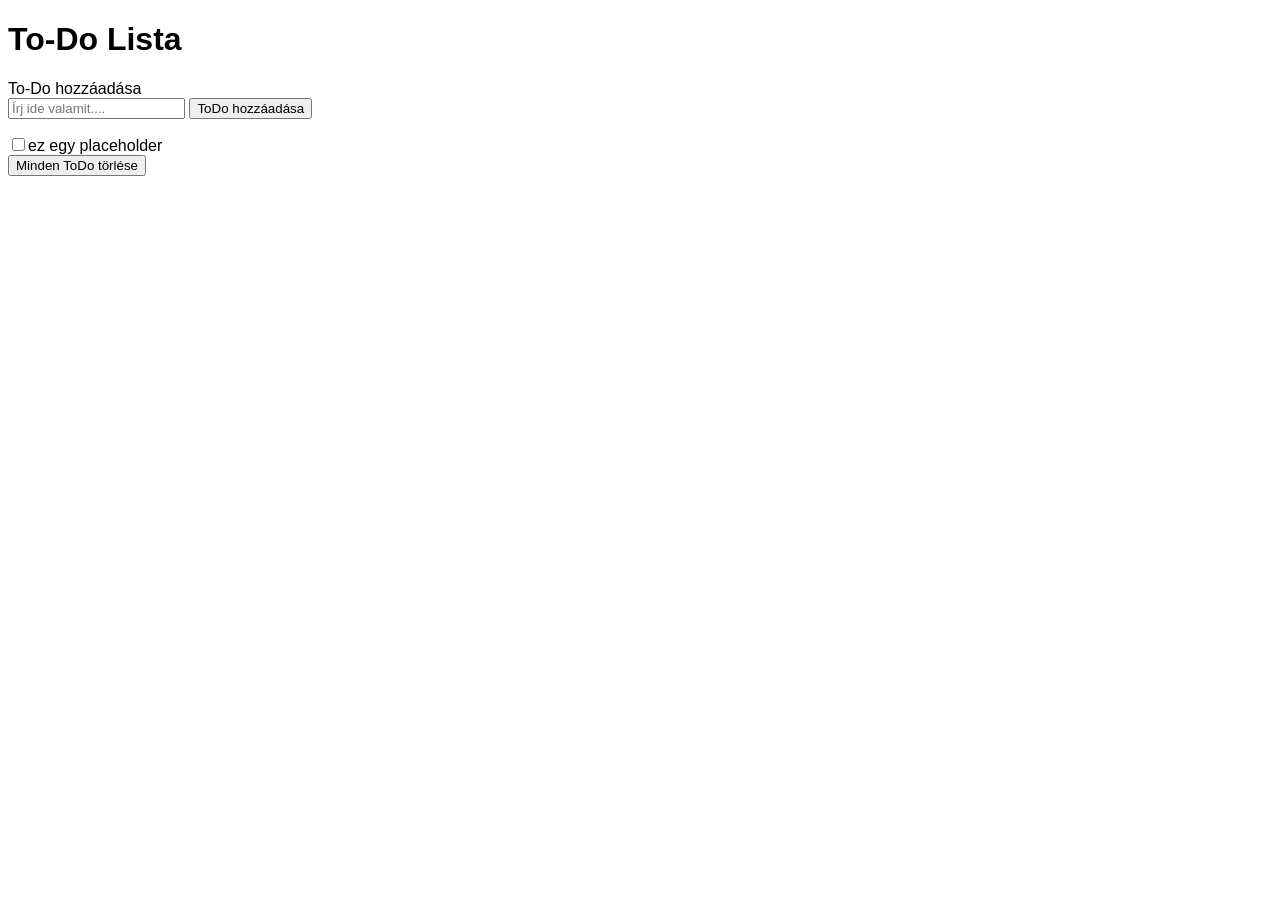
==== Frontend/index.html @ 19a51d6b "basic needs added" ====
<!DOCTYPE html>
<html lang="en">
<head>
    <meta charset="UTF-8">
    <meta name="viewport" content="width=device-width, initial-scale=1.0">
    <link rel="stylesheet" href="index.css">
    <title>AFP 2026 - Todo Lista</title>
</head>
<body>
    <div class="title-box">
        <h1>To-Do Lista
        </h1>
    </div>
    <div class="input-part">
        <label for="ToDoListaLabel">To-Do hozzáadása</label>
        <br>
        <input type="text" id="toDoInput" placeholder="Írj ide valamit...." required>
        <button>ToDo hozzáadása</button>
    </div>
    <div class="ToDoLoad">
        <ul id="toDoRender"></ul>
        <input type="checkbox" name="add" id="placeholder">ez egy placeholder
    </div>
    <div class="RemoveAll">
        <button>Minden ToDo törlése</button>
    </div>
</body>
</html>
---- Frontend/index.css ----
body{
    font-family: 'Segoe UI', Tahoma, Geneva, Verdana, sans-serif;
}
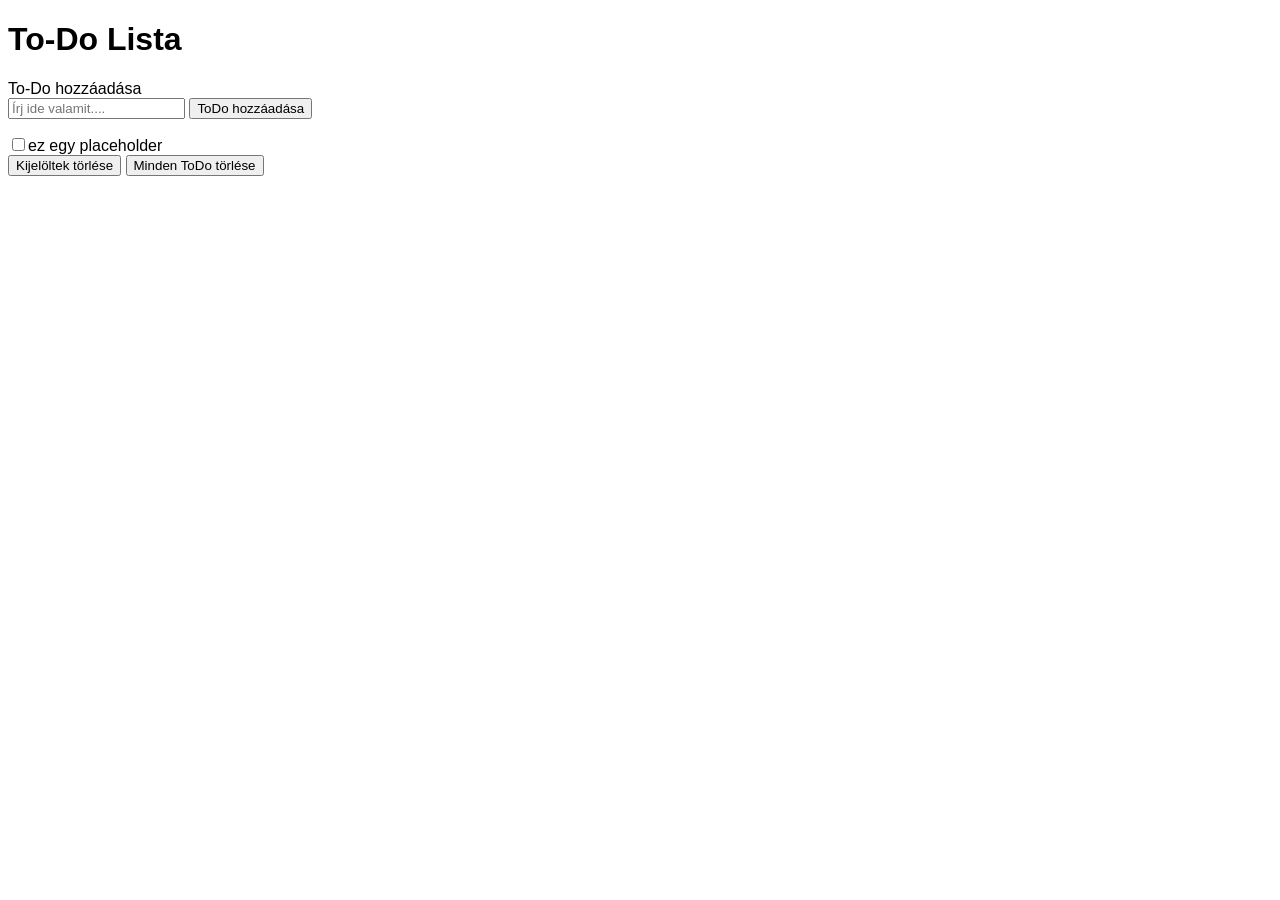
==== commit e3545543: "HTML updatek" ====
--- a/Frontend/index.html
+++ b/Frontend/index.html
@@ -21,7 +21,8 @@
         <ul id="toDoRender"></ul>
         <input type="checkbox" name="add" id="placeholder">ez egy placeholder
     </div>
-    <div class="RemoveAll">
+    <div class="RemoveToDos">
+        <button>Kijelöltek törlése</button>
         <button>Minden ToDo törlése</button>
     </div>
 </body>
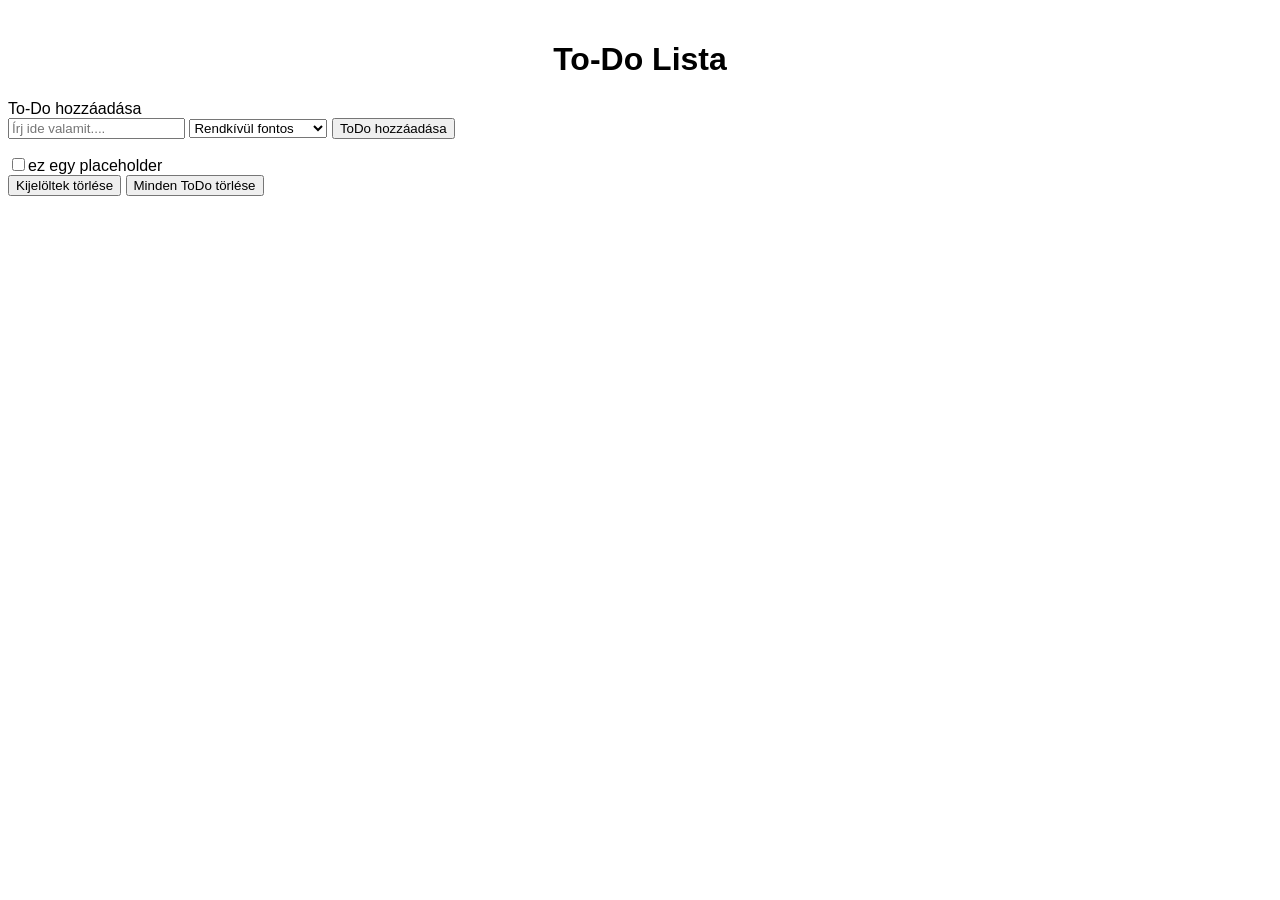
==== commit e2b80900: "Egyéb változások" ====
--- a/Frontend/index.html
+++ b/Frontend/index.html
@@ -15,6 +15,13 @@
         <label for="ToDoListaLabel">To-Do hozzáadása</label>
         <br>
         <input type="text" id="toDoInput" placeholder="Írj ide valamit...." required>
+        <select id="fontossagi">
+            <option value="5">Rendkívül fontos</option>
+            <option value="4">Nagyon fontos</option>
+            <option value="3">Fontos</option>
+            <option value="2">Nem annyira fontos</option>
+            <option value="1">hanyatló</option>
+        </select>
         <button>ToDo hozzáadása</button>
     </div>
     <div class="ToDoLoad">
--- a/Frontend/index.css
+++ b/Frontend/index.css
@@ -1,3 +1,10 @@
 body{
     font-family: 'Segoe UI', Tahoma, Geneva, Verdana, sans-serif;
+}
+
+.title-box{
+    display: flex;
+    justify-content: center;
+    align-items: center;
+    margin-top: 20px;
 }
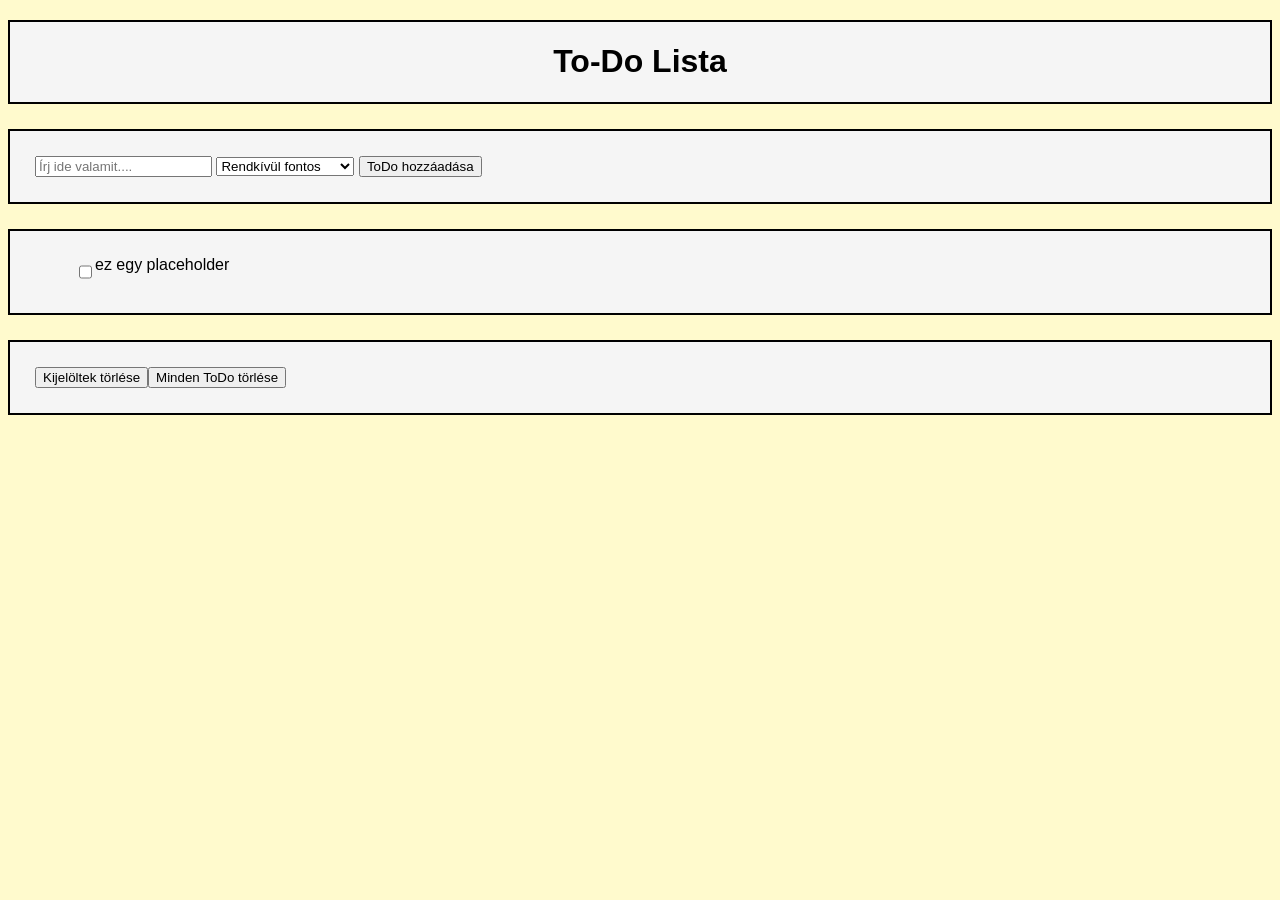
==== commit 127ea801: "HTML és CSS módosítások (ideiglenes CSS design egyenlőre..)" ====
--- a/Frontend/index.html
+++ b/Frontend/index.html
@@ -11,9 +11,7 @@
         <h1>To-Do Lista
         </h1>
     </div>
-    <div class="input-part">
-        <label for="ToDoListaLabel">To-Do hozzáadása</label>
-        <br>
+    <div class="input-box">
         <input type="text" id="toDoInput" placeholder="Írj ide valamit...." required>
         <select id="fontossagi">
             <option value="5">Rendkívül fontos</option>
--- a/Frontend/index.css
+++ b/Frontend/index.css
@@ -1,5 +1,6 @@
 body{
     font-family: 'Segoe UI', Tahoma, Geneva, Verdana, sans-serif;
+    background-color:rgb(255, 250, 205);
 }
 
 .title-box{
@@ -7,4 +8,32 @@
     justify-content: center;
     align-items: center;
     margin-top: 20px;
+    border: 2px solid black;
+    background-color: whitesmoke;
+}
+
+.input-box{
+    display: block;
+    justify-content: center;
+    align-items: center;
+    margin-top: 25px;
+    padding: 25px;
+    border: 2px solid black;
+    background-color: whitesmoke;
+}
+
+.ToDoLoad{
+    display: flex;
+    margin-top: 25px;
+    padding: 25px;
+    border: 2px solid black;
+    background-color: whitesmoke;
+}
+
+.RemoveToDos{
+    display: flex;
+    margin-top: 25px;
+    padding: 25px;
+    border: 2px solid black;
+    background-color: whitesmoke;
 }
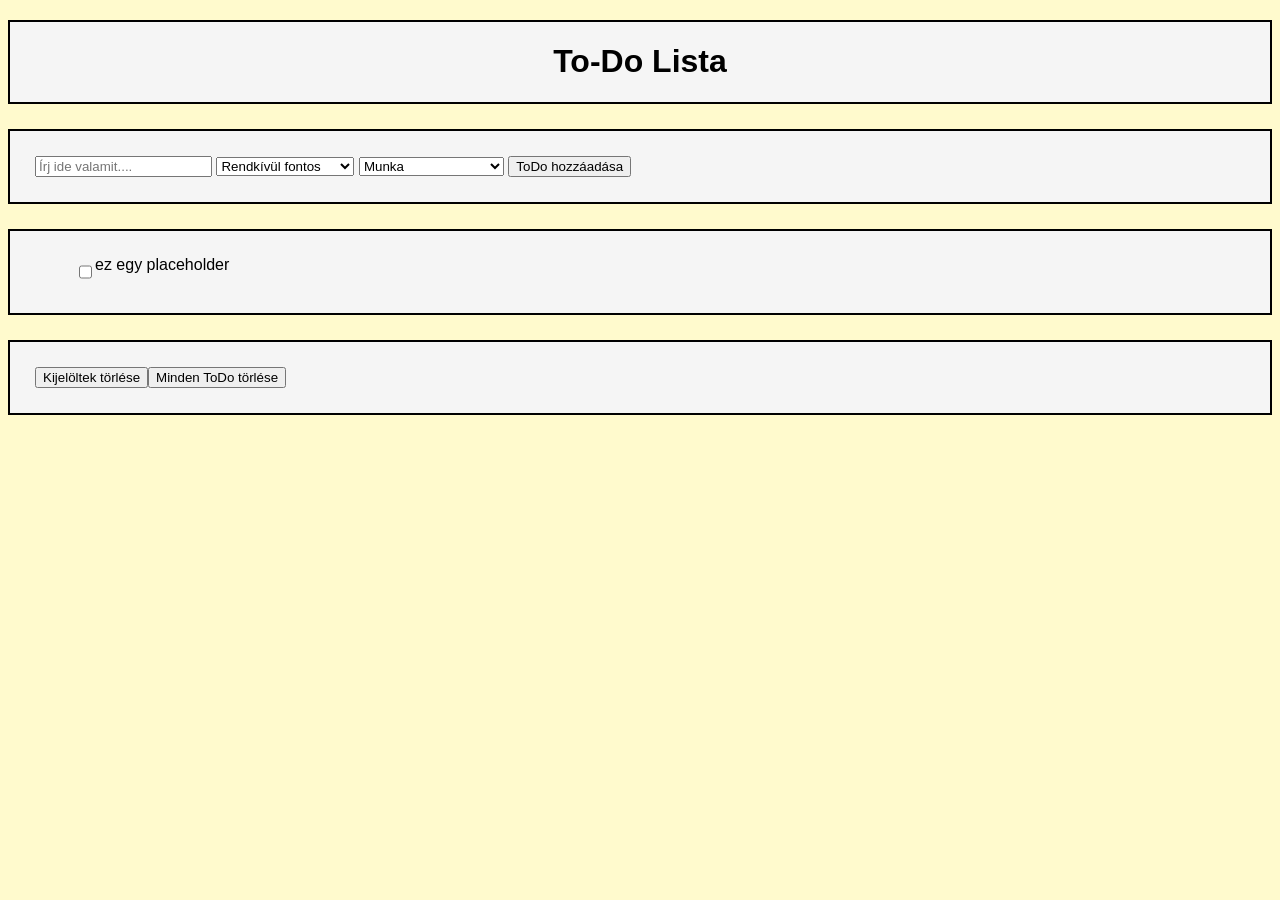
==== commit d2db54df: "HTML: kategória választás" ====
--- a/Frontend/index.html
+++ b/Frontend/index.html
@@ -20,6 +20,12 @@
             <option value="2">Nem annyira fontos</option>
             <option value="1">hanyatló</option>
         </select>
+        <select id="category">
+            <option value="1">Munka</option>
+            <option value="2">Otthon</option>
+            <option value="3">Iskola, egyetem, stb.</option>
+            <option value="4">Egyéb</option>
+        </select>
         <button>ToDo hozzáadása</button>
     </div>
     <div class="ToDoLoad">
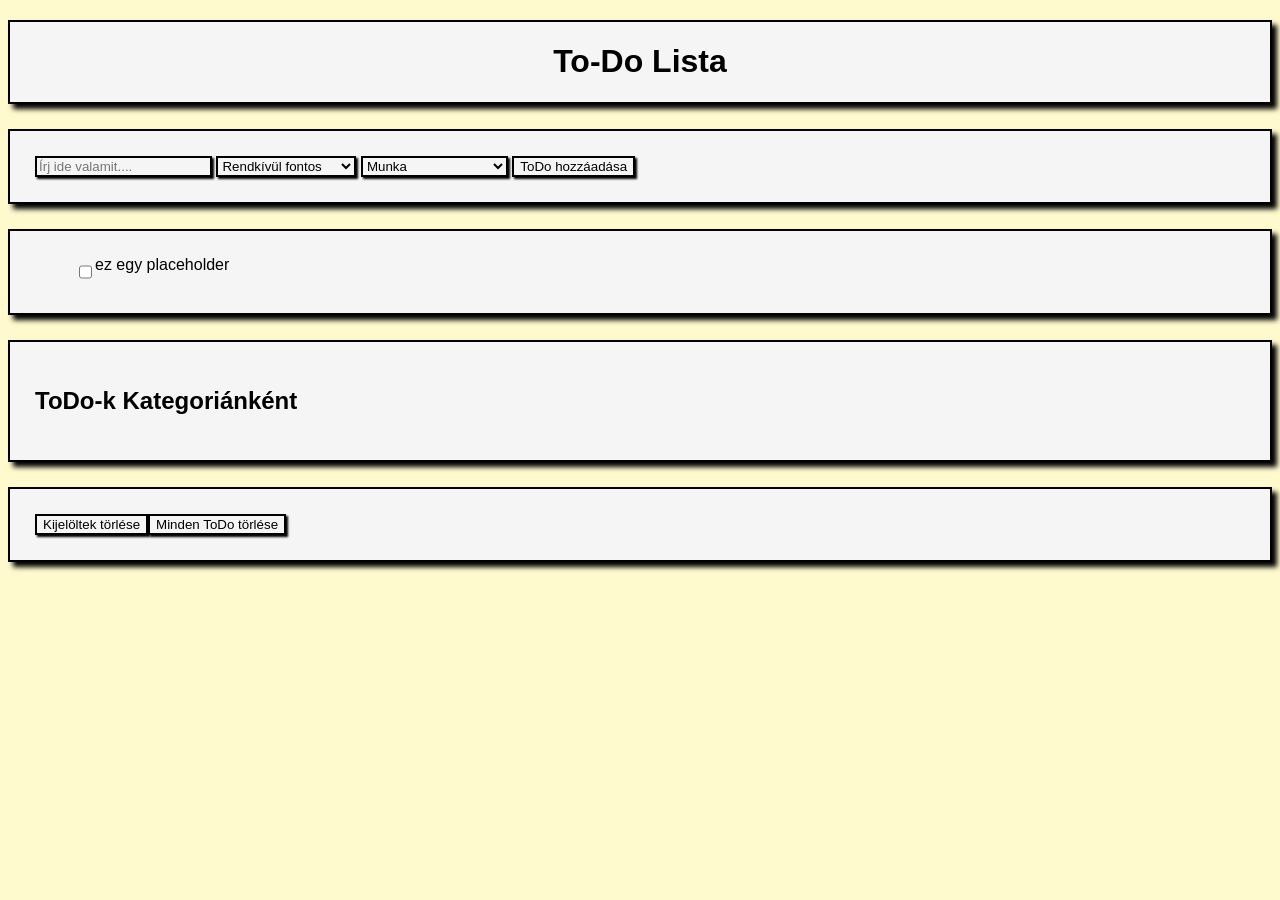
==== commit a611793e: "HTML/CSS módosítások" ====
--- a/Frontend/index.html
+++ b/Frontend/index.html
@@ -12,13 +12,13 @@
         </h1>
     </div>
     <div class="input-box">
-        <input type="text" id="toDoInput" placeholder="Írj ide valamit...." required>
-        <select id="fontossagi">
+        <input type="text" id="toDoInput" class="toDoInputBox" placeholder="Írj ide valamit...." required>
+        <select id="fontossagi" class="fontossagi">
             <option value="5">Rendkívül fontos</option>
             <option value="4">Nagyon fontos</option>
             <option value="3">Fontos</option>
             <option value="2">Nem annyira fontos</option>
-            <option value="1">hanyatló</option>
+            <option value="1">Hanyatló</option>
         </select>
         <select id="category">
             <option value="1">Munka</option>
@@ -32,6 +32,9 @@
         <ul id="toDoRender"></ul>
         <input type="checkbox" name="add" id="placeholder">ez egy placeholder
     </div>
+    <div class="ToDosByCategory">
+        <h2>ToDo-k Kategoriánként</h2>
+    </div>
     <div class="RemoveToDos">
         <button>Kijelöltek törlése</button>
         <button>Minden ToDo törlése</button>
--- a/Frontend/index.css
+++ b/Frontend/index.css
@@ -9,6 +9,7 @@
     align-items: center;
     margin-top: 20px;
     border: 2px solid black;
+    box-shadow: 5px 5px 5px black;
     background-color: whitesmoke;
 }
 
@@ -19,6 +20,7 @@
     margin-top: 25px;
     padding: 25px;
     border: 2px solid black;
+    box-shadow: 5px 5px 5px black;
     background-color: whitesmoke;
 }
 
@@ -27,6 +29,7 @@
     margin-top: 25px;
     padding: 25px;
     border: 2px solid black;
+    box-shadow: 5px 5px 5px black;
     background-color: whitesmoke;
 }
 
@@ -35,5 +38,36 @@
     margin-top: 25px;
     padding: 25px;
     border: 2px solid black;
+    box-shadow: 5px 5px 5px black;
+    background-color: whitesmoke;
+}
+
+.ToDosByCategory{
+    display: flex;
+    margin-top: 25px;
+    padding: 25px;
+    border: 2px solid black;
+    box-shadow: 5px 5px 5px black;
+    background-color: whitesmoke;
+}
+
+button{
+    justify-content: center;
+    border: 2px solid black;
+    box-shadow: 2px 2px 2px black;
+    background-color: whitesmoke;
+}
+
+select{
+    justify-content: center;
+    border: 2px solid black;
+    box-shadow: 2px 2px 2px black;
+    background-color: whitesmoke;
+}
+
+.toDoInputBox{
+    justify-content: center;
+    border: 2px solid black;
+    box-shadow: 2px 2px 2px black;
     background-color: whitesmoke;
 }
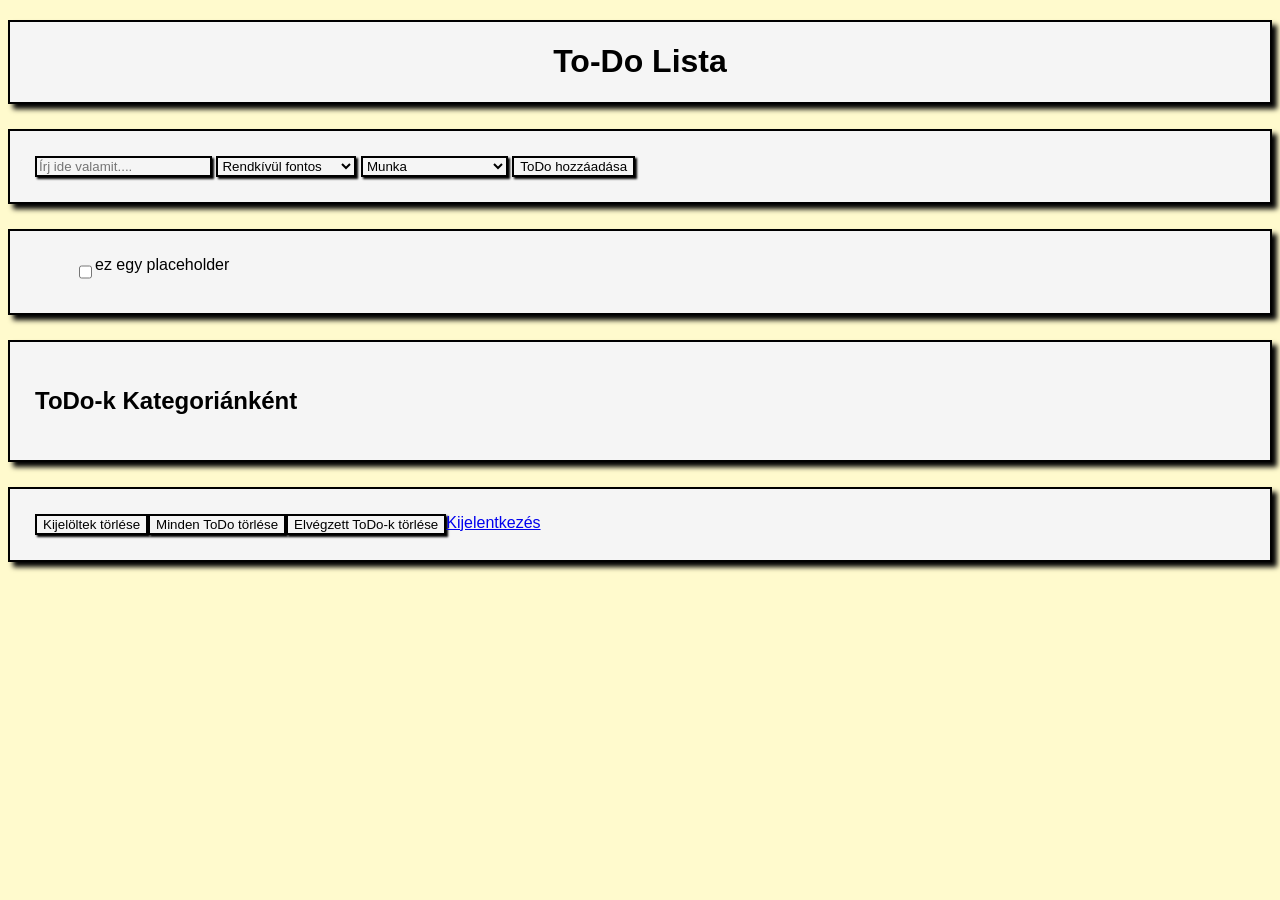
==== commit 9bdfc98b: "HTML és CSS módosítások" ====
--- a/Frontend/index.html
+++ b/Frontend/index.html
@@ -38,6 +38,8 @@
     <div class="RemoveToDos">
         <button>Kijelöltek törlése</button>
         <button>Minden ToDo törlése</button>
+        <button>Elvégzett ToDo-k törlése</button>
+        <a href="loginform.html">Kijelentkezés</a>
     </div>
 </body>
 </html>
